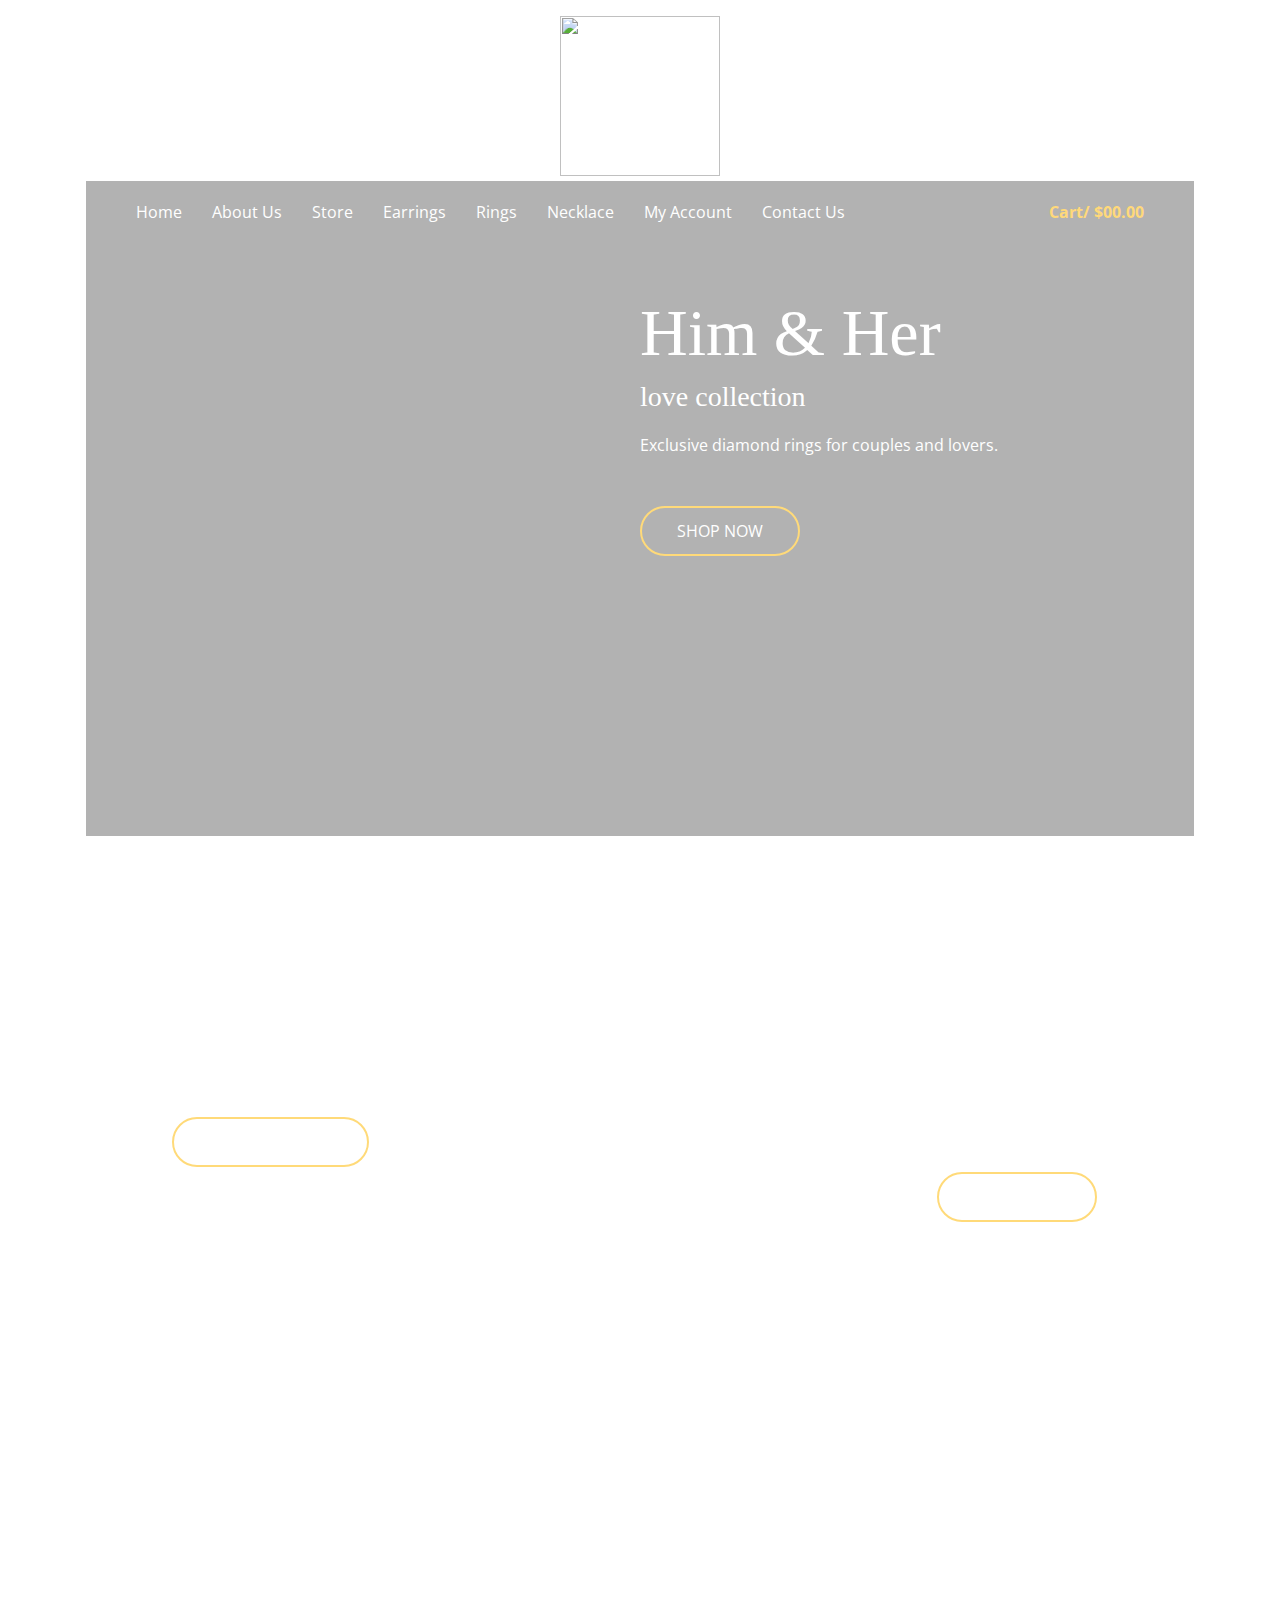
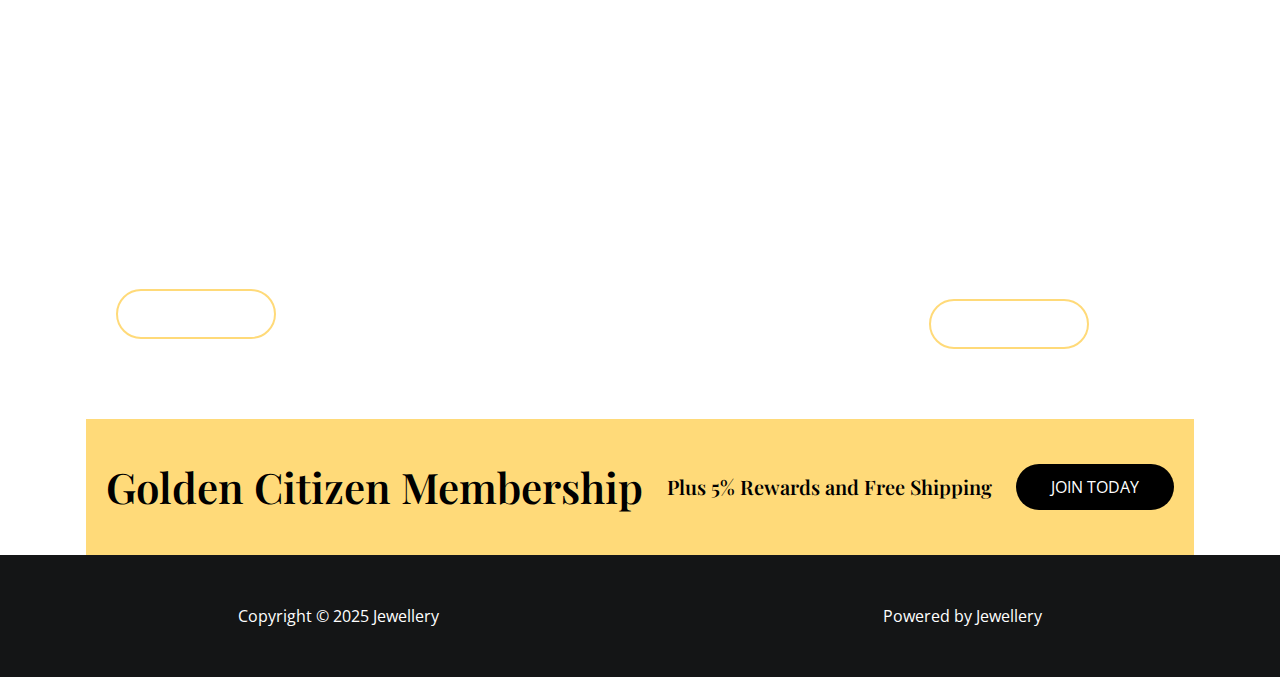
==== index.html @ 8ecd3c61 "website" ====
<!DOCTYPE html>
<html lang="en">

<head>
    <meta charset="UTF-8">
    <meta name="viewport" content="width=device-width, initial-scale=1.0">
    <!-- Theme Color -->
    <meta name="theme-color" content="#ffffff">

    <!-- Standard Favicon -->
    <link rel="shortcut icon" href="assets/favicon_io/apple-touch-icon.png" type="image/x-icon">
 
    <!-- Favicon for Safari -->
    <link rel="mask-icon" href="assets/images/favicon_io/favicon.ico" color="#5bbad5">

    <!-- Web App Manifest -->
    <link rel="manifest" href="assets/images/favicon_io/site.webmanifest">
    <!-- font awsome -->
    <link rel="stylesheet" href="https://cdnjs.cloudflare.com/ajax/libs/font-awesome/6.0.0/css/all.min.css">

    <!--custom  css -->
    <link rel="stylesheet" href="assets/css/style.css">

    <title>Prestige-jewellery-store</title>

    <!-- font family -->
    <link rel="preconnect" href="https://fonts.googleapis.com">
    <link rel="preconnect" href="https://fonts.gstatic.com" crossorigin>
    <link
        href="https://fonts.googleapis.com/css2?family=Montserrat:ital,wght@0,100..900;1,100..900&family=Nunito:ital,wght@0,200..1000;1,200..1000&family=Open+Sans:ital,wght@0,300..800;1,300..800&family=Oswald:wght@200..700&family=Poppins:ital,wght@0,100;0,200;0,300;0,400;0,500;0,600;0,700;0,800;0,900;1,100;1,200;1,300;1,400;1,500;1,600;1,700;1,800;1,900&display=swap"
        rel="stylesheet">
    <link rel="preconnect" href="https://fonts.googleapis.com">
    <link rel="preconnect" href="https://fonts.gstatic.com" crossorigin>
    <link
        href="https://fonts.googleapis.com/css2?family=Montserrat:ital,wght@0,100..900;1,100..900&family=Nunito:ital,wght@0,200..1000;1,200..1000&family=Open+Sans:ital,wght@0,300..800;1,300..800&family=Oswald:wght@200..700&family=Playfair+Display:ital,wght@0,400..900;1,400..900&family=Poppins:ital,wght@0,100;0,200;0,300;0,400;0,500;0,600;0,700;0,800;0,900;1,100;1,200;1,300;1,400;1,500;1,600;1,700;1,800;1,900&display=swap"
        rel="stylesheet">

</head>


<body>
    <header>
        <div class="container-fluid ">
            <div class="row justify-content-around text-centre">
                <div class="col">
                    <a href="#" class="site-logo">
                        <img src="assets/images/site-logo@2x-free-img.png" alt="">
                    </a>
                </div>
            </div>
    </header>
    <main>
        <div class="container-sm" style="margin: auto;">
            <div class="  hero-section justify-content-around">
                <nav class="navbar">
                    <div class="navbar-container">
                        <a href="#" class="brand">
                            <img height="150px" src="assets/images/site-logo@2x-free-img.png" alt="">
                        </a>

                        <ul class="nav-menu">

                            <li class="nav-item"><a class="nav-link" href="index.html">Home</a></li>
                            <li class="nav-item"><a class="nav-link" href="aboutUs.html">About Us</a></li>
                            <li class="nav-item"><a class="nav-link" href="store.html">Store</a></li>
                            <li class="nav-item"><a class="nav-link" href="Earrings.html">Earrings</a></li>
                            <li class="nav-item"><a class="nav-link" href="Rings.html">Rings</a></li>
                            <li class="nav-item"><a class="nav-link" href="Necklace.html">Necklace</a></li>
                            <li class="nav-item dropdown">
                                <a class="nav-link" href="#">My Account</a>
                                <ul class="dropdown-menu">
                                    <li class="dropdown-item"><a href="#">Order</a></li>
                                    <li class="dropdown-item"><a href="#">Account Access</a></li>
                                </ul>
                            </li>
                            <li class="nav-item"><a class="nav-link" href="ContactUs.html">Contact Us</a></li>
                            <span class="nav-item cart-bar"><a class="nav-link nav-item" href="#"
                                    style="color: #ffd97a; font-family:  'Open Sans', sans-serif; font-weight: 700;">Cart/
                                    <span>$00.00</span></a></span>
                        </ul>
                        <span class="nav-menu cart"><a class="nav-link nav-item" href="#"
                                style="color: #ffd97a; font-family:  'Open Sans', sans-serif; font-weight: 700;">Cart/
                                <span>$00.00</span></a></span>
                        <button class="navbar-toggler" aria-label="Toggle navigation">
                            &#9776;
                        </button>
                    </div>
                </nav>
                <div class="row justify-content-evenly">
                    <div class=" col-md-6 col-lg-6"></div>
                    <div class=" col-md-6 col-lg-6">
                        <div class="ring-h1">
                            <h1>
                                Him & Her
                            </h1>
                        </div>
                        <div class="ring-h3">
                            <h3>love collection</h3>
                        </div>
                        <div class="ring-p">
                            <p>Exclusive diamond rings for couples and lovers.</p>
                        </div>
                        <div class="ring-btn">
                            <a href="#" class="primary-btn">SHOP NOW</a>
                        </div>
                    </div>
                </div>
            </div>
        </div>
        <section class="section-2 custom-section">
            <div class="container-sm" style="margin: auto;">
                <div class="row justify-content-between custom-row">
                    <div class="col-md-4 neckless custom-neckless">
                        <div>
                            <h2>Necklace with Diamond Pendant</h2>
                        </div>
                        <div class="desc">
                            <p>lorem ipsum dolor sit amet, adipiscing elit</p>
                        </div>
                        <div class="btn-container">
                            <a href="#" class="primary-btn">$200 - BUY NOW</a>
                        </div>
                    </div>
                    <div class="col earrings">
                        <div class="row earrings-row">
                            <div class="col-md-6 col-lg-6"></div>
                            <div class="col-md-6 col-lg-6 earrings-content">
                                <div>
                                    <h2>Give Her the Best Thing She Deserves</h2>
                                </div>
                                <div class="desc">
                                    <p>lorem ipsum dolor sit amet, adipiscing elit</p>
                                </div>
                                <div class="">
                                    <a href="#" class="primary-btn">SHOP NOW</a>
                                </div>
                            </div>
                        </div>
                    </div>
                </div>
            </div>
        </section>
        <section class="section-2 custom-section">
            <div class="container-sm" style="margin: auto;">
                <div class="row justify-content-between custom-row">

                    <div class="col for-man">
                        <div class="row earrings-row">

                            <div class="col-md-6 col-lg-6 earrings-content man-hat-content ">
                                <div>
                                    <h2>For Him</h2>
                                </div>
                                <div class="desc">
                                    <p>Exclusive diamond rings for gold loving men</p>
                                </div>
                                <div class="man-hat-content_btn">
                                    <a href="#" class="primary-btn">SHOP NOW</a>
                                </div>
                            </div>
                            <div class="col-md-6 col-lg-6"></div>
                        </div>
                    </div>
                    <div class="col-md-4 for-women custom-neckless">
                        <div style="margin-top: 80px;;">
                            <div>
                                <h2>Everything You Need For The Best Look You Wish</h2>
                            </div>
                            <!-- <div class="desc">
                            <p>lorem ipsum dolor sit amet, adipiscing elit</p>
                        </div> -->
                            <div class="women-content_btn">
                                <a href="#" class="primary-btn">SHOP NOW</a>
                            </div>
                        </div>
                    </div>
                </div>
            </div>
        </section>
        <section>
            <div class="container-sm" style="margin: auto;">
                <div class="row offer-row">
                    <div class="offer-bar custom-offer-bar">
                        <div>
                            <div class="membership-title">Golden Citizen Membership</div>
                        </div>

                        <div>
                            <div class="membership-subtitle">Plus 5% Rewards and Free Shipping</div>
                        </div>

                        <div>
                            <a href="#" class="join-btn">JOIN TODAY</a>
                        </div>
                    </div>
                </div>

            </div>
        </section>



    </main>
    <footer>
        <section class="footer-section">
            <div class="container-fluid footer-container">
                <div class="row">
                    <div class="home-copyright">
                        <div>
                            <div class="footer-text">Copyright © 2025 Jewellery</div>
                        </div>
                        <div>
                            <div class="footer-text">Powered by Jewellery</div>
                        </div>
                    </div>
                </div>
            </div>
        </section>
    </footer>
</body>

<!-- JavaScript to handle the toggle functionality -->
<script src="assets/js/script.js"></script>

<script>
    document.addEventListener('DOMContentLoaded', function () {
        const toggler = document.querySelector('.navbar-toggler');
        const menu = document.querySelector('.nav-menu');

        toggler.addEventListener('click', function () {
            menu.classList.toggle('active');
        });
    });
</script>

</html>
---- assets/css/style.css ----
* {
    margin: 0;
    padding: 0;
    box-sizing: border-box;
}

/* ====== common css start =========== */
/* Container */
.container,
.container-fluid,
.container-xxl,
.container-xl,
.container-lg,
.container-md,
.container-sm {
    width: 100%;
    padding-right: var(--bs-gutter-x, 1rem);
    padding-left: var(--bs-gutter-x, 1rem);

}

@media (min-width: 576px) {

    .container-sm,
    .container {
        max-width: 540px;
    }
}

@media (min-width: 768px) {

    .container-md,
    .container-sm,
    .container {
        max-width: 720px;
    }
}

@media (min-width: 992px) {

    .container-lg,
    .container-md,
    .container-sm,
    .container {
        max-width: 960px;
    }
}

@media (min-width: 1200px) {

    .container-xl,
    .container-lg,
    .container-md,
    .container-sm,
    .container {
        max-width: 1140px;
    }
}

@media (min-width: 1400px) {

    .container-xxl,
    .container-xl,
    .container-lg,
    .container-md,
    .container-sm,
    .container {
        max-width: 1320px;
    }
}

/* Row */
.row {
    display: flex;
    flex-wrap: wrap;

}


/* Columns */
.col {
    flex: 1 0 0%;
}

/* Default: 100% width on mobile */
[class*="col-"] {
    flex: 0 0 100%;
    max-width: 100%;
    text-align: center
}

/* Medium devices (tablets, ≥768px) */
@media (min-width: 768px) {
    .col-md-auto {
        text-align: center;
        flex: 0 0 auto;
        width: auto;
    }

    .col-md-1 {
        flex: 0 0 8.333%;
        max-width: 8.333%;
    }

    .col-md-2 {
        flex: 0 0 16.666%;
        max-width: 16.666%;
    }

    .col-md-3 {
        flex: 0 0 25%;
        max-width: 25%;
    }

    .col-md-4 {
        flex: 0 0 33.333%;
        max-width: 33.333%;
    }

    .col-md-5 {
        flex: 0 0 41.666%;
        max-width: 41.666%;
    }

    .col-md-6 {
        flex: 0 0 50%;
        max-width: 50%;
        text-align: start;
    }

    .col-md-7 {
        flex: 0 0 58.333%;
        max-width: 58.333%;
    }

    .col-md-8 {
        flex: 0 0 66.666%;
        max-width: 66.666%;
    }

    .col-md-9 {
        flex: 0 0 75%;
        max-width: 75%;
    }

    .col-md-10 {
        flex: 0 0 83.333%;
        max-width: 83.333%;
    }

    .col-md-11 {
        flex: 0 0 91.666%;
        max-width: 91.666%;
    }

    .col-md-12 {
        flex: 0 0 100%;
        max-width: 100%;
    }
}

/* Large devices (desktops, ≥992px) */
@media (min-width: 992px) {
    .col-lg-auto {
        flex: 0 0 auto;
        width: auto;
    }

    .col-lg-1 {
        flex: 0 0 8.333%;
        max-width: 8.333%;
    }

    .col-lg-2 {
        flex: 0 0 16.666%;
        max-width: 16.666%;
    }

    .col-lg-3 {
        flex: 0 0 25%;
        max-width: 25%;
    }

    .col-lg-4 {
        flex: 0 0 33.333%;
        max-width: 33.333%;
    }

    .col-lg-5 {
        flex: 0 0 41.666%;
        max-width: 41.666%;
    }

    .col-lg-6 {
        flex: 0 0 50%;
        max-width: 50%;
    }

    .col-lg-7 {
        flex: 0 0 58.333%;
        max-width: 58.333%;
    }

    .col-lg-8 {
        flex: 0 0 66.666%;
        max-width: 66.666%;
    }

    .col-lg-9 {
        flex: 0 0 75%;
        max-width: 75%;
    }

    .col-lg-10 {
        flex: 0 0 83.333%;
        max-width: 83.333%;
    }

    .col-lg-11 {
        flex: 0 0 91.666%;
        max-width: 91.666%;
    }

    .col-lg-12 {
        flex: 0 0 100%;
        max-width: 100%;
    }
}

/* Display Flex */
.d-flex {
    display: flex !important;
}

/* text-centre */
.text-centre {
    text-align: center;
}

/* Justify Content Utilities */
.justify-content-start {
    justify-content: flex-start !important;
}

.justify-content-center {
    justify-content: center !important;
}

.justify-content-end {
    justify-content: flex-end !important;
}

.justify-content-between {
    justify-content: space-between !important;
}

.justify-content-around {
    justify-content: space-around !important;
}

.justify-content-evenly {
    justify-content: space-evenly !important;
}

.text-left {
    text-align: left;
}

.position-relative {
    position: relative;
}

.position-absolute {
    position: absolute;
}

/* === fonts sizes ===*/
h6,
.h6,
h5,
.h5,
h4,
.h4,
h3,
.h3,
h2,
.h2,
h1,
.h1 {
    color: white;
    margin-top: 0;
    margin-bottom: 0.5rem;
    font-weight: 500;
    line-height: 1.2;
    font-family: popins;
}

h1,
.h1 {
    font-size: calc(4.125rem + 1.5vw);
}

@media (min-width: 1200px) {

    h1,
    .h1 {
        font-size: 4.125rem;
    }
}

h2,
.h2 {
    font-family: "Playfair Display", serif;
    font-optical-sizing: auto;


    font-size: calc(1.325rem + 0.9vw);
}

@media (min-width: 1200px) {

    h2,
    .h2 {
        font-size: 2.063rem;
    }
}

h3,
.h3 {
    font-size: calc(1.3rem + 0.6vw);
}

@media (min-width: 1200px) {

    h3,
    .h3 {
        font-size: 1.75rem;
    }
}

h4,
.h4 {
    font-size: calc(1.275rem + 0.3vw);
}

@media (min-width: 1200px) {

    h4,
    .h4 {
        font-size: 1.5rem;
    }
}

h5,
.h5 {
    font-size: 1.25rem;
}

h6,
.h6 {
    font-size: 1rem;
}

p {
    color: #ffff;
    margin-top: 0;
    /* margin-bottom: 1rem; */
}

/* ===========common css ends ========== */

body {
    background-image: url(../images/body-bg-free-img.jpg);
    background-size: cover;
    background-position: center;
    background-attachment: fixed;
    background-repeat: no-repeat;

    /* overflow: scroll; */
    font-family: "Open Sans", sans-serif;

}

.site-logo img {
    margin-top: 1rem;
    transition: all 0.2s linear;
    width: 160px;
    height: 160px;
    text-align: center;

}

.site-logo2 img{
    margin-top: 1rem;
    transition: all 0.2s linear;
    width: 160px;
    height: 50px;
    text-align: center;
}

header {}

.brand {
    display: none;
}

.hero-section {
    background-image: url(../images/rings.jpg);
    background-color: rgba(0, 0, 0, 0.3);
    /* height: 600px; */
    background-size: cover;
    background-repeat: no-repeat;
    background-blend-mode: multiply;
}

/* Basic Navbar Container */
/* Basic Nav Style */
/* Basic Navbar Styles */
.navbar {
    padding: 10px 15px;
}

.nav-background {
    background-color: rgb(21, 22, 23);
    padding: 30px 0px 30px 0px;
    margin-bottom: 20px;
}

.navbar-container {
    display: flex;
    justify-content: space-between;
    align-items: center;
    padding: 0 20px;
}

.brand {
    color: white;
    text-decoration: none;
    font-size: 1.5em;
}

.nav-menu {
    list-style: none;
    padding: 0;
    margin: 0;
    display: flex;
}

.cart-bar {
    display: none;
}

.cart-count-item {
    top: -10px;
    right: -12px;
}

.cart-text a {
    color: #ffd97a !important;
    font-family: 'Open Sans', sans-serif;
    font-weight: 700;


}

.nav-item {
    position: relative;
}

.nav-link {
    text-decoration: none;
    padding: 10px 15px;
    color: white;
    display: block;
}

.nav-link:hover {
    color: rgb(255, 207, 84);
}

.active {
    color: rgb(255, 207, 84);

}

/* Dropdown Menu */
.dropdown-menu {
    display: none;
    position: absolute;
    top: 100%;
    left: 0;
    background-color: #444;
    list-style: none;
    padding: 0;
    margin: 0;
    min-width: 150px;
    z-index: 10;
}

.dropdown-item a {
    color: white;
    text-decoration: none;
    padding: 10px 15px;
    display: block;
}

.dropdown-item a:hover {
    background-color: #575757;
}

/* Show dropdown on hover */
.dropdown:hover .dropdown-menu {
    display: block;
}

/* Responsive Styles */
@media (max-width: 920px) {
    .cart-bar {
        display: block;
    }

    .hero-section {
        margin-top: 60px;
    }

    .site-logo {
        display: none;
    }

    .brand {
        display: block;
    }

    .nav-menu {
        margin-top: 40px;
        display: none;
        flex-direction: column;
        width: 100%;
    }

    .nav-menu.active {
        display: flex;
    }

    .nav-item {
        text-align: center;
    }

    .navbar-toggler {
        display: block;
        background: none;
        border: none;
        color: rgb(0, 0, 0);
        background-color: #ffda79;
        border-radius: 2px;
        padding: 0 5px;
        font-size: 1.5em;
    }
}

@media (min-width: 922px) {
    .navbar-toggler {
        display: none;
    }
}

.primary-btn {
    display: inline-block;
    text-decoration: none;
    border-radius: 30px;
    padding: 12px 35px;
    border: 2px solid;
    border-color: #ffda79;
    background-color: rgba(245, 245, 245, 0);
    color: white;
}

.primary-btn:hover {
    background-color: #ffda79;
    color: black;
}

.ring-h1 {
    margin-top: 50px;
    line-height: 1.5rem;
}

.ring-p {
    /* line-height: 50px; */
    margin: 20px 0;
}

.ring-btn {
    margin-top: 50px;
    margin-bottom: 280px;

}

.neckless {
    background-image: url(../images/pic-01.jpg);

    background-size: cover;
    background-repeat: no-repeat;

}

.earrings {
    background-image: url(../images/earrings-free-img-1.jpg);
    background-repeat: no-repeat;
    background-size: cover;
}

.custom-section {
    margin-top: 30px;
    margin-bottom: 20px;
}

.custom-row {
    column-gap: 30px;
    row-gap: 30px;
}

.custom-neckless {
    padding: 70px 20px 20px 20px;
}

.man-hat {
    text-align: left;
    padding: 30px;

}

.desc {
    margin-top: 30px;
}

.btn-container {
    margin-top: 50px;
    margin-bottom: 283px;
}

.earrings-row {
    margin-top: 65px;
    flex-wrap: wrap;
    text-align: center;
}

.earrings-content {
    margin-top: 100px;
    text-align: center;
    padding: 10px;

}

.for-man {
    background-image: url(../images/man-with-hat-free-img.jpg);
    background-repeat: no-repeat;
    background-size: cover;
}

.for-women {
    background-image: url(../images/woman-jewelry-free-img.jpg);
    background-repeat: no-repeat;
    background-size: cover;
    display: flex;
    flex-direction: column;
    align-content: end;
    justify-content: flex-end;


}

.man-hat-content {
    text-align: left;
    padding: 30px;
}

.man-hat-content_btn {
    margin-top: 80px;
    margin-bottom: 30px;
}

.women-content_btn {
    margin-bottom: 30px;
}

/* Offer Bar Styling */
.offer-row {
    background-color: #ffda79;
}

.custom-offer-bar {
    display: flex;
    width: 100%;
    padding: 40px 20px;
    /* column-gap: 130px; */
    row-gap: 10px;
    align-items: center;
    flex-wrap: wrap;
    text-align: center;
    align-content: center;
    justify-content: space-between;
    vertical-align: middle;
}

.membership-title {
    font-size: 42px;
    font-family: "Playfair Display", serif;
    font-weight: 600;
}

.membership-subtitle {
    font-size: 20px;
    font-family: "Playfair Display", serif;
    font-weight: 600;
}

.join-btn {
    display: inline-block;
    text-decoration: none;
    border-radius: 30px;
    padding: 12px 35px;
    /* border: 2px solid #000000; */
    background-color: black;
    color: white;
}

.join-btn:hover {
    background-color: white;
    color: black;
    transition: 0.3s;
    border: none;
}

.footer-container {
    background-color: #141516;
}

.home-copyright {

    justify-content: space-around;
    padding: 50px 0;
    display: flex;
    width: 100%;
    flex-wrap: wrap;


}

.footer-text {
    color: white;
    font-size: 16px;
}

@media (max-width: 1215px) {
    .offer-bar {
        width: 100%;
        flex-direction: column;
        display: flex;
        justify-content: space-around;
    }


}

@media (max-width:576px) {
    .home-copyright {
        width: 100%;
        display: flex;
        align-content: center;
        align-items: center;
        column-gap: 30px;
        justify-content: space-around;
        row-gap: 5px;
    }
}

/* ====================ABOUT US ==================== */
.about-us-hero-section {
    background-image: url(../images/about-us-bg-free-img.jpg);
    background-color: rgba(0, 0, 0, 0.3);

    background-size: cover;
    background-repeat: no-repeat;


    background-blend-mode: multiply;
}

.about-content {
    padding-right: 60px;
    margin-top: 50px;
    padding-bottom: 150px;
}

.abt-title {}

.about-header>h1 {
    font-family: "Playfair Display", serif;
    font-weight: 700;
    font-size: 61px;
    margin-top: 20px;
}

.about-disc {
    margin-top: 30px;
    font-family: "poppins", sans-serif;
    line-height: 2;
    font-size: 18px;
}

.line {
    border-top: 2px solid #ffda79;
    width: 20%;
    margin: 20px 0;
}


@media (max-width: 920px) {

    .about-us-hero-section {
        margin-top: 150px;
    }

    .history-content {
        padding: 70px 20 50px 20px;


    }

    .philosophy-content {
        padding-right: 0;
        margin-top: 50px;
        /* padding-bottom: 150px; */
        text-align: left;

    }
}

@media (max-width: 768px) {
    .about-content {
        padding-right: 0;
        margin-top: 50px;
        padding-bottom: 150px;
        text-align: left;
    }

    .philosophy-content {
        padding-right: 0;
        margin-top: 50px;
        /* padding-bottom: 150px; */
        text-align: left !important;

    }
}

.history {
    background-image: url(../images/about-bg-free-img.jpg);
    background-color: rgba(0, 0, 0, 0.4);
    background-size: cover;
    background-repeat: no-repeat;


    background-blend-mode: multiply;
}

.history-content {
    padding: 70px 0 50px 100px;

}

.our-parners {
    background-color: #1f1f1f;
    ;
}

.partners-box {
    margin-top: 90px;
    display: flex;
    flex-direction: column;
    justify-content: space-around;
    text-align: center;
    width: 100%;
    padding: 50px 20px 100px 20px;

}

.partners-column {
    display: flex;
    flex-direction: row;
    justify-content: space-evenly;
    flex-wrap: wrap;
    margin-top: 40px;

}

@media (max-width: 920px) {

    .history-content {
        padding: 70px 50px 50px 50px;

    }
}

@media (max-width:799px) {
    .partners-img {
        display: flex;
        flex: 0 0 48%;
        justify-content: center;


    }
}

.learn-btn {
    display: inline-block;
    text-decoration: none;
    border-radius: 30px;
    padding: 12px 25px;
    border: 2px solid #e0e0e0;
    /* background-color: black; */
    color: white;
    font-size: 20px;
    font-family: "poppins", sans-serif;
    font-weight: 300;
}

.learn-btn:hover {
    background-color: white;
    color: black;
    transition: 0.3s;
    border: 2px solid white;
    ;
}

.philosophy-container {

    background-color: #1f1f1f;
    background-size: cover;
    background-repeat: no-repeat;
    padding: 60px 50px 70px 50px;
    column-gap: 50px;
    row-gap: 20px;
    background-blend-mode: multiply;
    text-align: left;
}

.philosophy-title {
    margin-bottom: 20px;
}

@media (max-width: 768px) {
    .philosophy-content {
        padding-right: 0;
        margin-top: 50px;
        /* padding-bottom: 150px; */
        text-align: center !important;

    }

}

.play-button {
    position: absolute;
    top: 50%;
    left: 50%;
    transform: translate(-50%, -50%);
    width: 80px;
    height: 80px;
    background: url("../images/play.png") no-repeat center;
    background-size: contain;
    opacity: 0.8;
    cursor: pointer;

    /* z-index: 666; */
}

.video-container {
    position: relative;


}

.membership-section {
    margin-top: 30px;
    margin-bottom: 30px;
}

.contact-box {
    background-color: #1f1f1f;
    /* height: 50px; */
}

.contact-content a {
    text-decoration: none;

}



.contact-content h2 a {
    color: rgb(255, 217, 120);

    font-size: 45px;
}

.contact-content a p {
    font-family: "fair play", serif;
    color: rgb(255, 255, 255);
    font-weight: 600;
    font-size: 20px;

}

.contact-box {
    margin-top: 30px;
    padding: 50px 0 50px 0;
}

.contact-content {
    display: flex;
    flex-direction: column;
    row-gap: 40px;
}

.social-media {
    display: flex;
    text-align: center;
    column-gap: px;
    flex-direction: row;
    width: 100%;
    flex-wrap: wrap;
    justify-content: center;
    align-items: center;

}

.social-media i {
    padding: 16px;
    color: white;
    font-size: 20px;
    transition: transform 0.4s ease, color 0.4s ease;
}

.social-media i:hover {
    color: rgb(255, 217, 120);
    transform: translateY(-15px);
}

/* MY Account */
.myaccontent {
    margin-top: 40px;
    padding: 50px 30px 50px 30px;

}

.myaccontent h1 {
    color: rgb(224, 224, 224);
    font-weight: 600;
    font-size: 70px;
}

.my-account-form {
    background-color: rgb(21, 22, 23);
    padding: 60px 20px 40px 20px;
}

.login-box {
    background-color: #1a1a1a;
    padding: 40px;
    border: 1px solid #ccc;
    border-radius: 5px;
    width: 550px;
    text-align: center;
}

.login-box h2 {
    color: white;
    margin-bottom: 30px;
    font-size: 2.5rem;
}

.login-box input[type="text"],
.login-box input[type="password"] {
    width: 100%;
    padding: 15px;
    margin: 15px 0;
    border: none;
    border-radius: 5px;
    font-size: 1rem;
}

.login-box input[type="text"]::placeholder,
.login-box input[type="password"]::placeholder {
    color: #999;
}

.remember {
    display: flex;
    align-items: center;
    margin: 20px 0;
    color: white;
    font-weight: bold;
}

.remember input {
    margin-right: 10px;
    accent-color: #FFD700;
    width: 15px;
    height: 15px;
}

.login-btn {
    vertical-align: middle;
    padding: 15px;
    width: 100%;
    background: transparent;
    border: 1px solid #FFD700;
    border-radius: 30px;
    color: white;
    font-size: 1rem;
    cursor: pointer;
    margin-top: 20px;
    transition: 0.3s;
}

.login-btn:hover {
    background-color: rgb(255, 207, 84);
    color: black;
}

.password-wrapper {
    position: relative;
}

#togglePassword {
    position: absolute;
    top: 50%;
    right: 15px;
    transform: translateY(-50%);
    cursor: pointer;
}

@media (max-width: 600px) {
    .login-form {
        width: 90%;
        padding: 20px;
    }

    .login-form input {
        font-size: 14px;
        padding: 12px;
    }

    .login-form button {
        font-size: 16px;
        align-self: center;
    }
}

/* ================Store================= */
.cards-box {
    background-color: #151617;
    /* height: 600px; */
    padding: 20px 25px;
    row-gap: 40px;
    display: flex;
    flex-direction: column;

}

.earrings-card-box {
    padding: 20px 25px;
    row-gap: 40px;
    display: flex;
    flex-direction: column;
}

.earring-col {
    background-color: #151617;
}

.filter-btn {
    padding: 12px 25px;
    background: transparent;
    border: 1px solid #FFD700;
    border-radius: 30px;
    color: white;
    font-size: 1.2rem;
    font-weight: 700;
    cursor: pointer;
    /* margin-top: 20px; */
    transition: 0.3s;
}

.filter-btn:hover {
    background-color: rgb(255, 207, 84);
    color: black;
}

.filter-btn i {
    margin-right: px;
}

.card-navbar {
    column-gap: 20px;
    display: flex;
    flex-direction: row;
    align-content: center;
    align-items: center;
}

.filter-result p {
    margin-bottom: 0px;

}

#popularity {
    padding: 10px 15px;
    border: 2px solid #ddd;
    border-radius: 8px;
    background-color: #fff;
    color: #797979;
    font-size: 16px;
    outline: none;
    appearance: none;
    /* Remove default arrow */
    background-color: #141516;
    background-image: url('data:image/svg+xml;utf8,<svg fill="gray" height="24" viewBox="0 0 24 24" width="24" xmlns="http://www.w3.org/2000/svg"><path d="M7 10l5 5 5-5z"/></svg>');
    background-repeat: no-repeat;
    background-position: right 10px center;
    background-size: 18px;
    cursor: pointer;
    transition: all 0.3s ease;
}

#popularity:hover {
    border-color: #888;
}

#popularity:focus {
    background-color: #141516;
    border-color: #333;
    box-shadow: 0 0 5px rgba(0, 0, 0, 0.2);
}

.card-main-navbar {
    padding: 20px 10px;
    display: flex;
    flex-wrap: wrap;
    row-gap: 8px;
    flex-direction: row;
    align-content: center;
    align-items: center;
    justify-content: space-between;
}


.card-container {
    display: flex;
    flex-wrap: wrap;
    /* justify-content: center; */
    gap: 20px;
    /* Space between cards */
    /* padding: 10px; */
}

.off-tag {
    background-color: #141516;
    color: white;
    border-radius: 50%;
    padding: 8px 18px;
    top: 24px;
    left: 20px;
    border-radius: 3px 15px 3px 15px;
}

.out-off-stock {
    top: 200px;
    left: 50%;
    transform: translateX(-50%);
    background-color: rgba(255, 255, 255, 0.845);
    color: #141516;
    width: 60%;
    line-height: 3;
    text-transform: uppercase;
    font-weight: 600;
}

.out-off-stock:hover {
    top: 200px;
    left: 50%;
    transform: translateX(-50%);
    background-color: #f9fafb;
    color: #ffd97a;
    width: 60%;
    line-height: 3;
    text-transform: uppercase;
}

.card-container .card-col {
    flex: 1 1 calc(25% - 20px);
    max-width: calc(25% - 20px);
    box-sizing: border-box;
}

.card-container .card-col img {
    width: 100%;
    /* height: 300px; */
    object-fit: contain;
    display: block;
    /* padding: 10px; */
}


@media (max-width: 992px) {
    .card-container .card-col {
        flex: 1 1 calc(33.33% - 20px);
        max-width: calc(33.33% - 20px);
    }
}


@media (max-width: 768px) {
    .card-container .card-col {
        flex: 1 1 calc(50% - 20px);
        max-width: calc(50% - 20px);
    }
}


@media (max-width: 500px) {
    .card-container .card-col {
        flex: 1 1 100%;
        max-width: 100%;
    }
}

.card-content {
    display: flex;
    flex-direction: column;
    align-items: center;
    justify-content: space-around;
    text-align: center;
    padding: 0 10px;

}

.card-content p {
    margin: 0.7rem;
    color: #9fa1a1;
    font-size: 16px;
}

.card-content a {
    text-decoration: none;
}

.card-content a h5 {

    margin-bottom: 0.5rem;
    line-height: 1.5rem;
    font-size: 18px;
    font-family: 'Playfair Display', serif;
    color: #ffff;
}

.card-content h4 {
    margin-bottom: 0.7rem;
    font-family: 'Open Sans', sans-serif;
    font-weight: 700;
    font-size: 16px;
}

.old-price {
    color: #8b8b8c;
    text-decoration: line-through;
    text-decoration-thickness: 2px;
}

.stars {
    margin-bottom: 0.7rem;
    color: white;
    font-size: 14px;
}

.pagination {
    display: flex;
    gap: 15px;
    align-items: flex-start;
    justify-content: flex-start;
    margin: 20px 0;
}

.page-number,
.page-arrow {
    padding: 10px 15px;
    background-color: #333;
    border-radius: 8px;
    color: white;
    text-decoration: none;
    border: 1px solid #ddd;
    transition: all 0.3s ease;
}

.page-number:hover,
.page-arrow:hover {
    background-color: #f8f8f8;
    color: rgb(36, 36, 36);
}

.page-number.active {
    background-color: #f8f8f8;
    color: #333;
}

.cart-icon {
    width: 34px;
    height: 34px;
    background-color: #444643;
    color: white;
    border-radius: 50%;
    display: flex;
    justify-content: center;
    align-items: center;
    position: relative;
    cursor: pointer;
}

.cart-icon::after {
    content: "Add to Cart";
    position: absolute;
    /* left: 110%; */
    /* Position above icon */
    /* left: 50%; */
    right: -2px;
    transform: translateX(-50%);
    background-color: #333;
    color: white;
    padding: 5px 8px;
    border-radius: 4px;
    opacity: 0;
    white-space: nowrap;
    pointer-events: none;
    transition: opacity 0.3s ease;
    font-size: 12px;
}

.cart-icon:hover::after {
    opacity: 1;
}


.cart-and-eye {

    position: absolute;
    top: 23px;
    right: 12px;
    flex-direction: column;
    align-content: center;
    justify-content: center;
    align-items: center;
    row-gap: 12px;
    z-index: 99;
    opacity: 0;
    display: flex;
    visibility: hidden;
    transition: opacity 0.3s ease, visibility 0.3s ease;
}

.card-col:hover .cart-and-eye {

    opacity: 1;
    visibility: visible;
}


.eye-icon {

    width: 34px;
    height: 34px;
    background-color: #444643;
    color: white;
    border-radius: 50%;
    display: flex;
    justify-content: center;
    align-items: center;
}

.eye-icon::after {
    content: "Quick View";
    position: absolute;
    /* left: 110%; */
    /* Position above icon */
    /* left: 50%; */
    right: -2px;
    transform: translateX(-50%);
    background-color: #333;
    color: white;
    padding: 5px 8px;
    border-radius: 4px;
    opacity: 0;
    white-space: nowrap;
    pointer-events: none;
    transition: opacity 0.3s ease;
    font-size: 12px;
}

.eye-icon:hover::after {
    opacity: 1;
}

/* ==========open cart========== */

.shopping-cart {
    width: 400px;
    border: 1px solid #555;
    margin: 30px auto;
    padding: 0 10px;
    background-color: #1c1c1c;
}

.cart-header {
    display: flex;
    justify-content: space-between;
    align-items: center;
    border-bottom: 1px solid #555;
    /* padding-bottom: 10px; */
    padding: 0px 18px;
}

/* .item-details h3 {
    margin: 0;
    margin-bottom: 10px;
    font-size: 20px;
  } */

.close-btn {
    font-size: 24px;
    cursor: pointer;
    font-weight: 200;
}

.cart-item {
    display: flex;

    margin: 20px 0;
    /* border-bottom: 1px solid #555; */
    padding-bottom: 10px;
    position: relative;
    padding: 0 18px;
    align-items: flex-end
}

.items-box {
    height: 220px;
    overflow-y: auto;
    scrollbar-width: thin;
    scrollbar-color: #d4af37 transparent;
    /* Gold thumb color */
}



.cart-item img {
    width: 60px;
    margin-right: 15px;
}

.item-details {
    align-self: end;
}

/* .item-details h3 {
    margin: 0;
    margin-bottom: 10px;
    font-size: 20px;
  } */
.item-details p {
    margin: 0 0 7px 0;
}

.quantity {
    display: flex;
    align-items: center;
}

.quantity button {
    width: 30px;
    height: 30px;
    background-color: #000;
    color: white;
    border: 1px solid #fff;
    cursor: pointer;
}


.quantity input {
    width: 20px;
    text-align: center;
    border: 1px solid #fff;
    background-color: #fff;
    color: black;
    height: 30.1px;
}


.item-price {
    margin-left: auto;
    /* font-weight: bold; */
    position: relative;
    font-size: 14px;
}

.remove-item {
    width: 17px;
    height: 17px;
    border: 1px solid white;
    border-radius: 50%;
    display: flex;
    align-items: center;
    justify-content: center;
    background-color: transparent;
    cursor: pointer;
    position: absolute;
    top: 1px;
    right: 18px;
}


.cart-subtotal {
    padding: 0 18px;
    display: flex;
    justify-content: space-between;
    border-top: 1px solid #555;
    border-bottom: 1px solid #555;
    /* padding: 18px; */
    margin-top: 10px;
}

.cart-subtotal p {
    /* margin: 0 0 7px 0; */
    line-height: 3;
    margin-bottom: 0;
}

.cart-buttons {
    padding: 0 18px;
}

.cart-buttons button {
    width: 100%;
    padding: 17px;
    margin: 10px 0;
    border-radius: 50px;
    border: 1px solid gold;
    background-color: #1c1c1c;
    color: white;
    cursor: pointer;
}

.cart-buttons button:hover {
    background-color: gold;
    color: black;
}

.quantity input[type="text"] {}

.cart-header p {
    margin: 15px 0;

    font-family: "fair play" sans-serif;
    font-size: 20px;
    font-weight: 400;
    padding: 0 0;
}



.remove-item i {
    font-size: 12px;
    color: white;
    transition: color 0.3s, transform 0.3s;
}

.zero-product-ntf-box {
    text-align: center;
    height: 100%;
    display: flex;
    align-content: center;
    justify-content: center;
    align-items: center;
}

.zero-product {
    display: none;
}



.items-box::-webkit-scrollbar {
    width: 6px;
}

.items-box::-webkit-scrollbar-track {
    background: transparent;
}

.items-box::-webkit-scrollbar-thumb {
    background-color: #d4af37;
    /* Gold color */
    border-radius: 8px;
}

.items-box::-webkit-scrollbar-thumb:hover {
    background-color: #c89b2f;
    /* Darker gold */
}
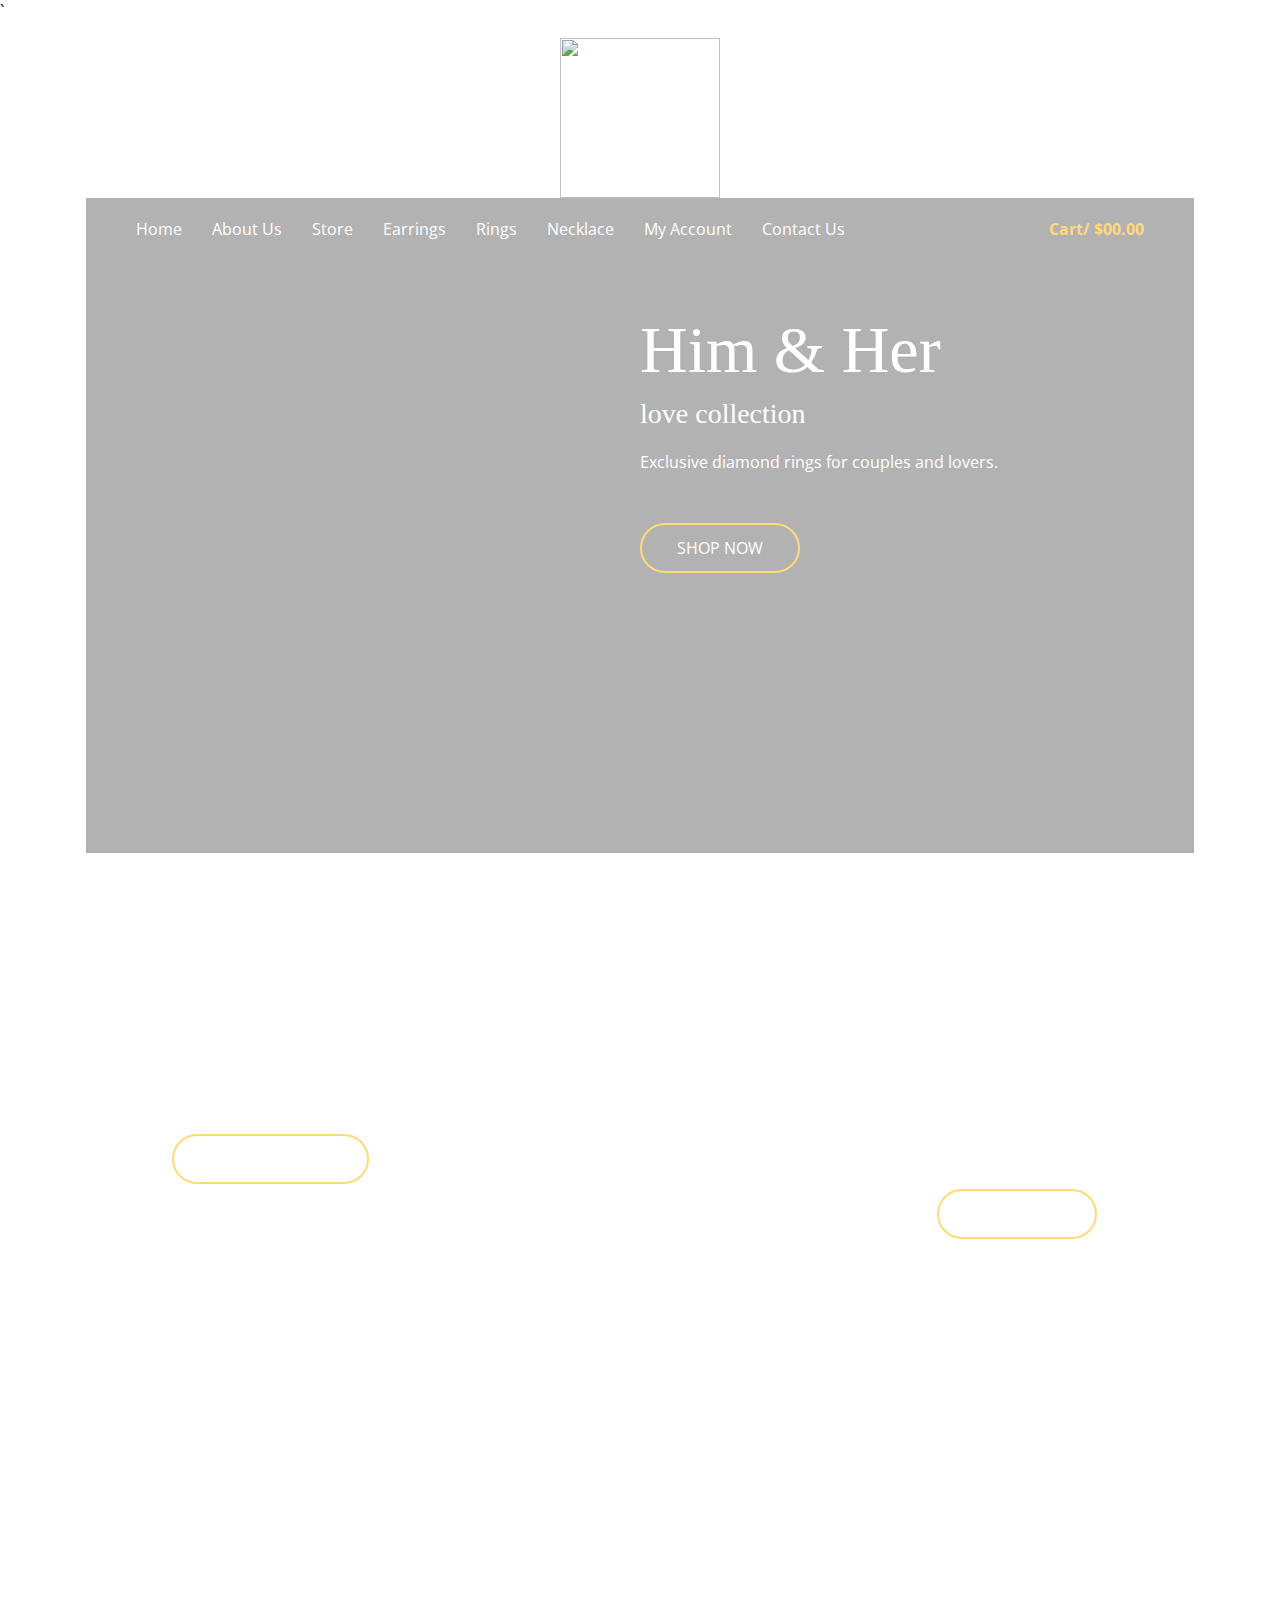
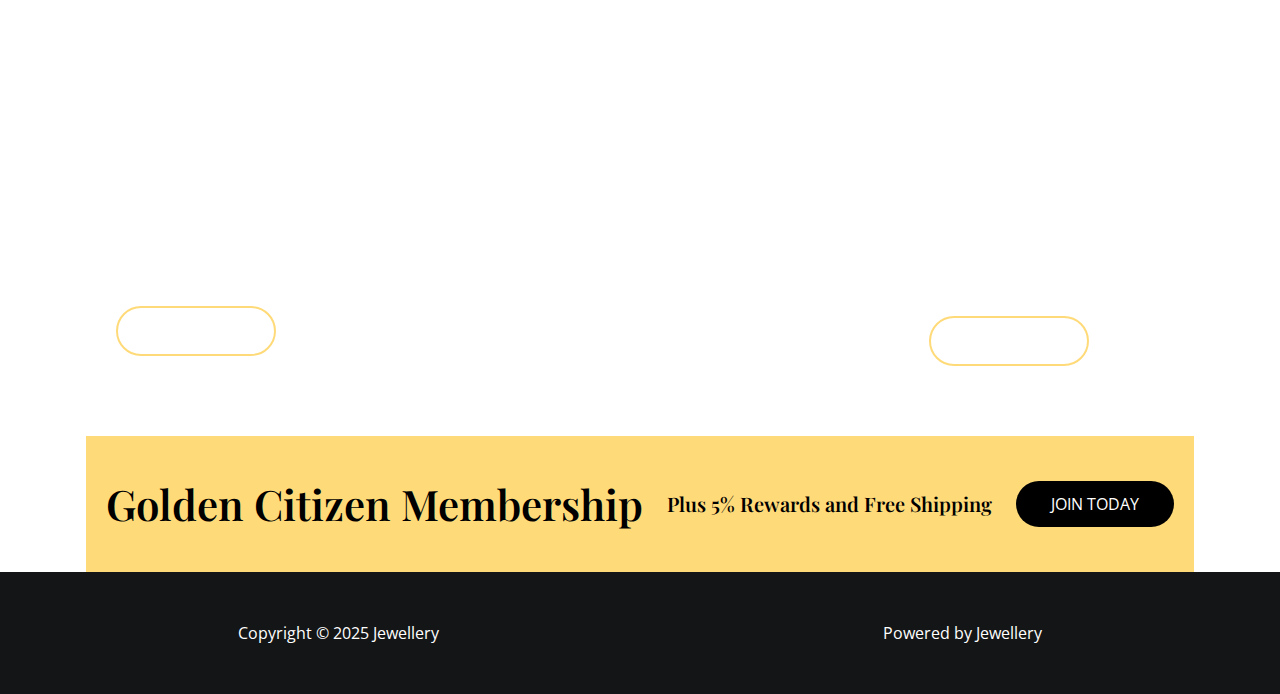
==== commit 5fa0f74c: "data" ====
--- a/index.html
+++ b/index.html
@@ -1,4 +1,4 @@
-    <!DOCTYPE html>
+`<!DOCTYPE html>
 <html lang="en">
 
 <head>
@@ -9,7 +9,7 @@
 
     <!-- Standard Favicon -->
     <link rel="shortcut icon" href="assets/favicon_io/apple-touch-icon.png" type="image/x-icon">
- 
+
     <!-- Favicon for Safari -->
     <link rel="mask-icon" href="assets/images/favicon_io/favicon.ico" color="#5bbad5">
 
@@ -86,6 +86,7 @@
                         </button>
                     </div>
                 </nav>
+                
                 <div class="row justify-content-evenly">
                     <div class=" col-md-6 col-lg-6"></div>
                     <div class=" col-md-6 col-lg-6">
@@ -218,19 +219,5 @@
         </section>
     </footer>
 </body>
-
-<!-- JavaScript to handle the toggle functionality -->
 <script src="assets/js/script.js"></script>
-
-<script>
-    document.addEventListener('DOMContentLoaded', function () {
-        const toggler = document.querySelector('.navbar-toggler');
-        const menu = document.querySelector('.nav-menu');
-
-        toggler.addEventListener('click', function () {
-            menu.classList.toggle('active');
-        });
-    });
-</script>
-
 </html>--- a/assets/css/style.css
+++ b/assets/css/style.css
@@ -450,6 +450,9 @@
     display: none;
 }
 
+
+
+
 .cart-count-item {
     top: -10px;
     right: -12px;
@@ -559,6 +562,11 @@
 }
 
 @media (min-width: 922px) {
+    .navbar-toggler {
+        display: none;
+    }
+}
+@media (min-width: px) {
     .navbar-toggler {
         display: none;
     }
